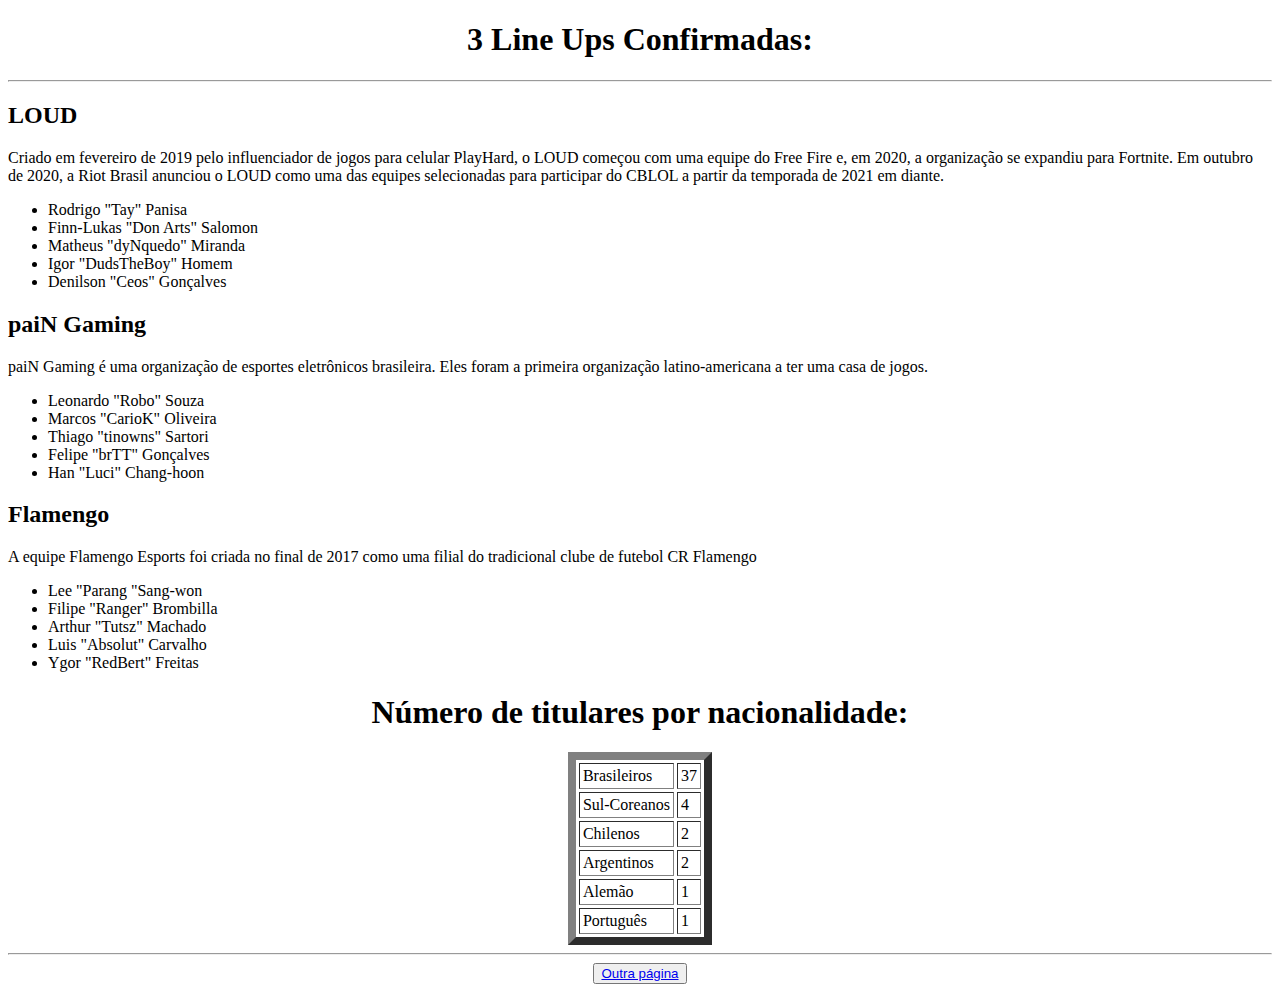
==== pag2.html @ a111cb67 "Add files via upload" ====
<!DOCTYPE html>

<html lang="pt-br">

<meta charset="UTF-8">

<HTML>
	<head>
		<title>Line Ups</title>
	</head>
		<link rel="stylesheet" href="style.css">
	<body>

	<header>
		<center>
 			<h1 class="monospace; border">3 Line Ups Confirmadas:</h1>
 		</center>
	</header>
		
<hr>
		<h2>LOUD</h2>
		<p> Criado em fevereiro de 2019 pelo influenciador de jogos para celular PlayHard, o LOUD começou com uma equipe do Free Fire e, em 2020, a organização se expandiu para Fortnite. Em outubro de 2020, a Riot Brasil anunciou o LOUD como uma das equipes selecionadas para participar do CBLOL a partir da temporada de 2021 em diante.</p>
		<ul>
			<li>Rodrigo "Tay" Panisa</li>
			<li>Finn-Lukas "Don Arts" Salomon</li>
			<li>Matheus "dyNquedo" Miranda</li>
			<li>Igor "DudsTheBoy" Homem</li>
			<li>Denilson "Ceos" Gonçalves</li>
		</ul>
		<h2>paiN Gaming</h2>
		<p> paiN Gaming é uma organização de esportes eletrônicos brasileira. Eles foram a primeira organização latino-americana a ter uma casa de jogos.</p>
		<ul>
			<li>Leonardo "Robo" Souza</li>
			<li>Marcos "CarioK" Oliveira</li>
			<li>Thiago "tinowns" Sartori</li>
			<li>Felipe "brTT" Gonçalves</li>
			<li>Han "Luci" Chang-hoon</li>
		</ul>
		<h2>Flamengo</h2>
		<p> A equipe Flamengo Esports foi criada no final de 2017 como uma filial do tradicional clube de futebol CR Flamengo</p>
		<ul>
			<li>Lee "Parang "Sang-won</li>
			<li>Filipe "Ranger" Brombilla</li>
			<li>Arthur "Tutsz" Machado</li>
			<li>Luis "Absolut" Carvalho</li>
			<li>Ygor "RedBert" Freitas</li>
		</ul>
		<center>

			<h1>Número de titulares por nacionalidade:</h1>
			<table cellspacing="3" cellpadding="3" border="8">
    					
    				
				<tr>
					<td>Brasileiros</td>
					<td>37</td>
				</tr>

				<tr>
					<td>Sul-Coreanos</td>
					<td>4</td>
				</tr>

				<tr>
					<td>Chilenos</td>
					<td>2</td>
				</tr>

				<tr>
					<td>Argentinos</td>
					<td>2</td>
				</tr>

				<tr>
					<td>Alemão</td>
					<td>1</td>
				</tr>

				<tr>
					<td>Português</td>
					<td>1</td>
				</tr>

			<table>

				<hr>

			<button><a href="pag1.html">Outra página</button> 
	</body>
</html>
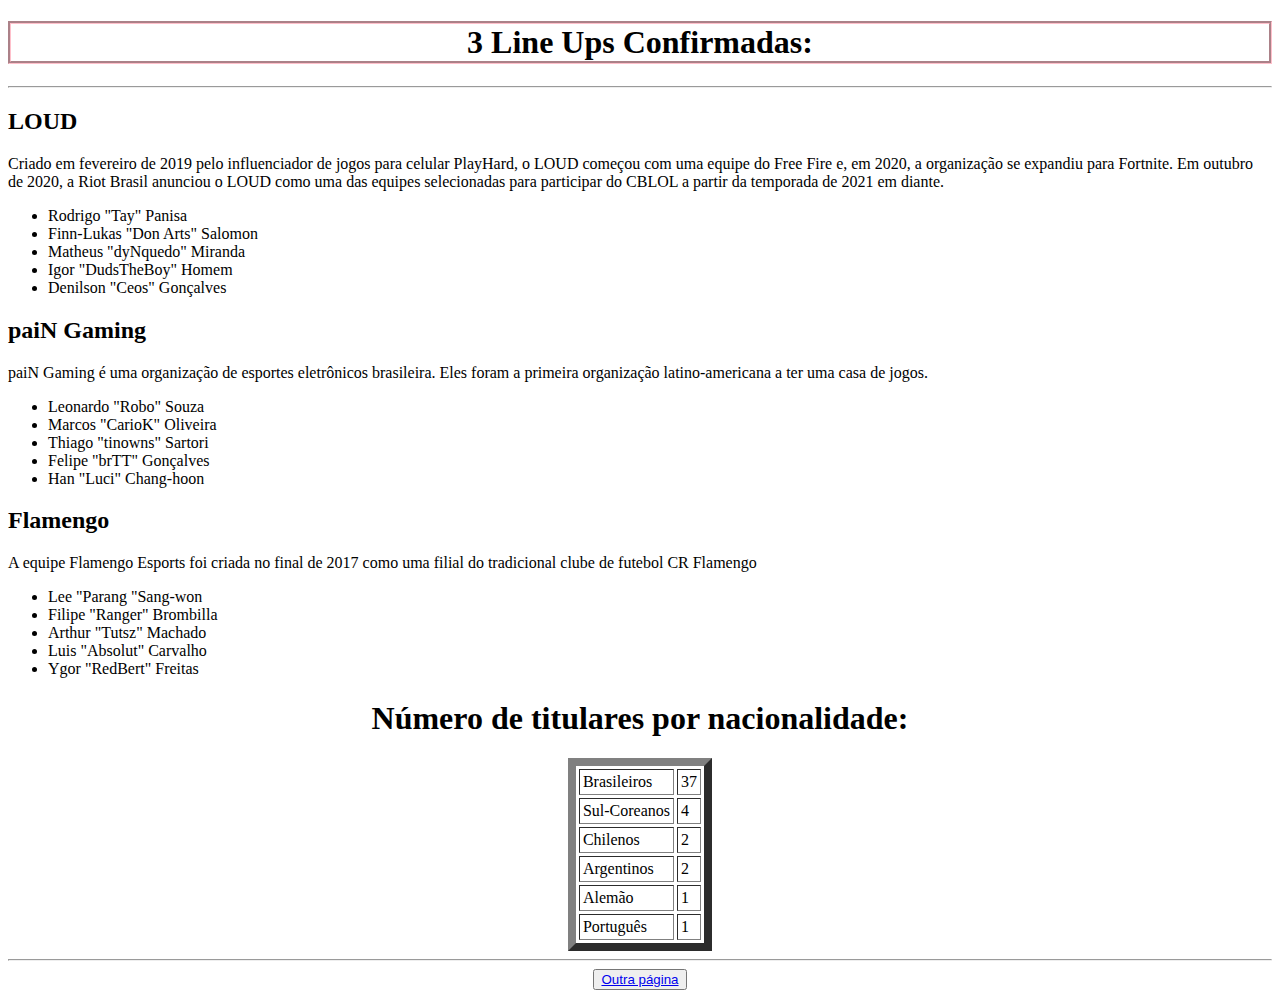
==== commit 8d2aade3: "Update pag2.html" ====
--- a/pag2.html
+++ b/pag2.html
@@ -85,6 +85,6 @@
 
 				<hr>
 
-			<button><a href="pag1.html">Outra página</button> 
+			<button><a href="index.html">Outra página</button> 
 	</body>
-</html>+</html>
--- a/style.css
+++ b/style.css
@@ -0,0 +1,15 @@
+h1:hover {
+  background-color: pink;
+}
+
+.monospace {
+	font-family: "Courier New", Courier, monospace;
+	font-size: normal;
+	font-weight: normal;
+	font-variant: normal;
+}
+
+.border {
+	border-style: groove;
+	border-color: pink;
+}